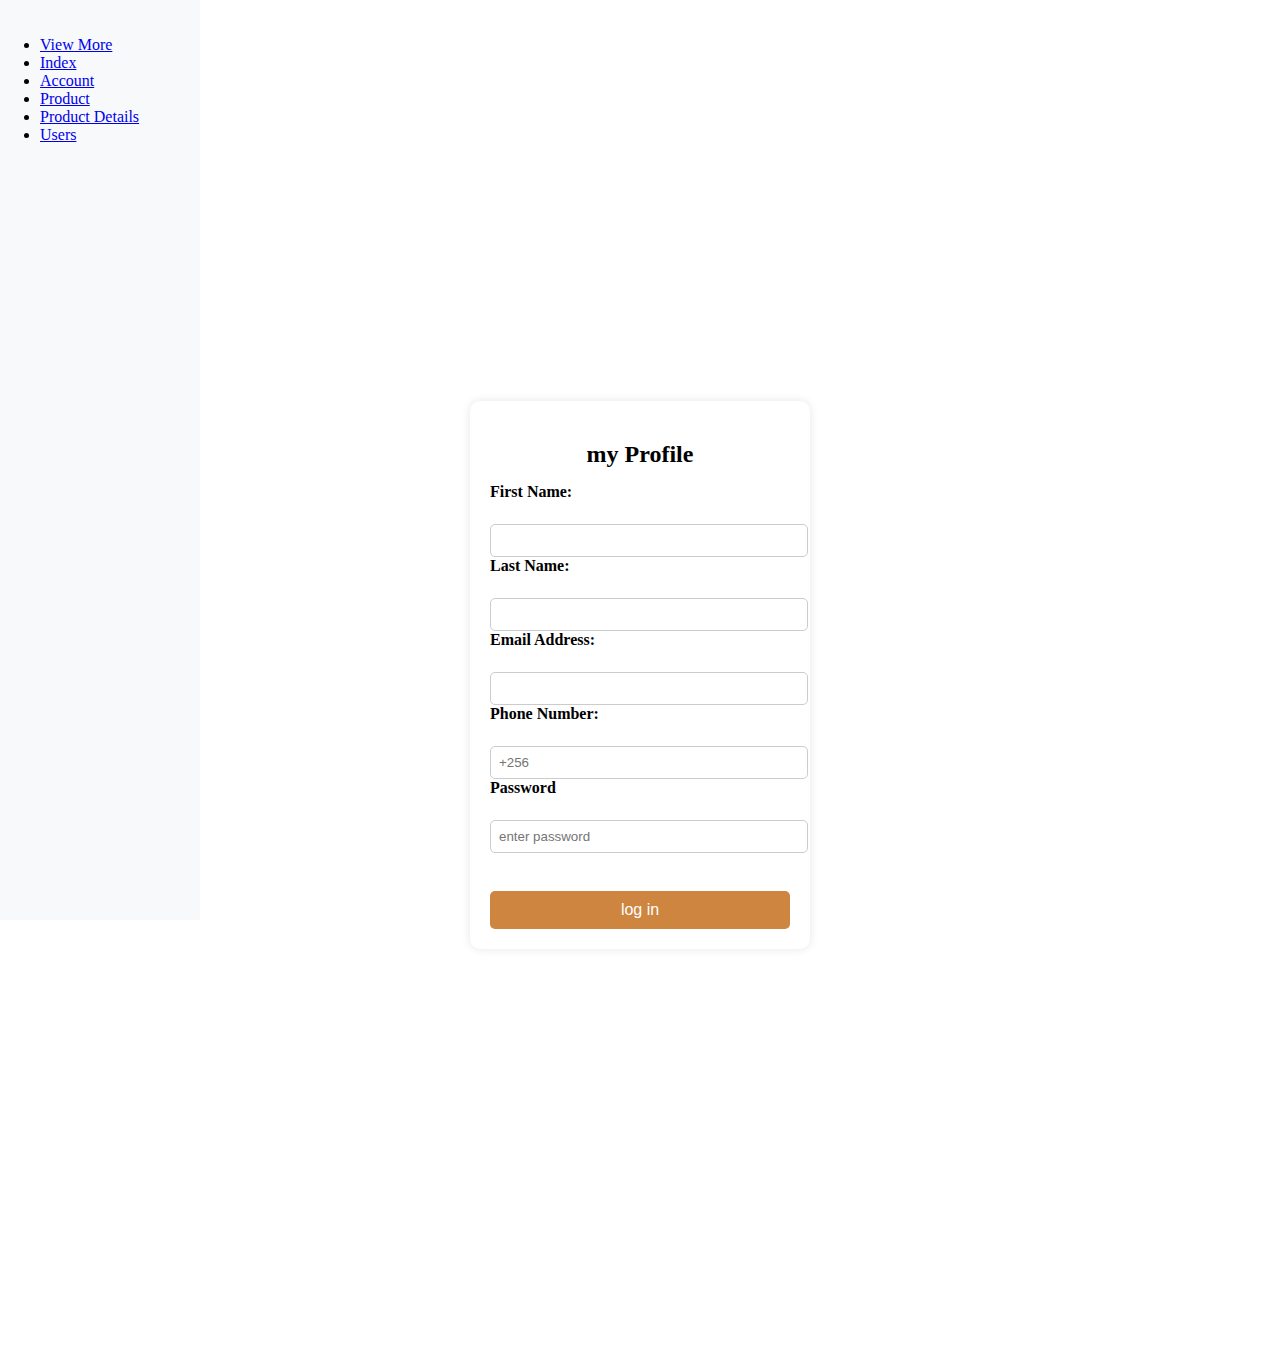
==== account.html @ 978bef11 "KGL" ====
<!DOCTYPE html>
<html lang="en">
<head>
    <meta charset="UTF-8">
    <meta name="viewport" content="width=device-width, initial-scale=1.0">
    <title>Document</title>
    <link rel="stylesheet" href="./CSS/account.css">
</head>
<body>
  <style>
     .sidebar {
            width: 200px; 
            height: 100vh; 
            background-color: #f8f9fa; 
            padding-top: 20px;
            position: fixed;
            left: 0;
            top: 0;
     }
  </style>

  <div class="sidebar">
    <ul>
        <li><a href="dashboard.html">View More</a></li>
        <li><a href="index.html">Index</a></li>
        <li><a href="account.html">Account</a></li>
        <li><a href="product.html">Product</a></li>
        <li><a href="product-details.html">Product Details</a></li>
        <li><a href="user.html" class="disabled">Users</a></li>
    </ul>
</div>
    <div class="form-container">
        <h2>my Profile</h2> 
        <form>
            <label for="fullname">First Name:</label><br>
            <input type="text" id="fullname" name="fullname" required>
              <br>
            <label for="fullname">Last Name:</label><br>
            <input type="text" id="fullname" name="fullname" required>
              <br>
            <label for="email">Email Address:</label><br>
            <input type="email" id="email" name="email" required>
               <br>
            <label for="phone">Phone Number:</label><br>
            <input type="tel" id="phone" name="phone" placeholder="+256">
                <br>
            <label for="password"> Password</label><br>
            <input type="password" id="password" name="password" placeholder="enter password"><br>
              <br>
            <button type="submit">log in</button>
        </form>
    </div>
</body>
</html>
---- CSS/account.css ----
body {
            display: flex;
            justify-content: center;
            align-items: center;
            height: 150vh; /
            background-color: #f4f4f4;
            margin: 0;
        }
        .form-container {
            background: white;
            padding: 20px;
            border-radius: 10px;
            box-shadow: 0px 0px 10px rgba(0, 0, 0, 0.1);
            width: 300px;
            text-align: center;
        }
        h2 {
            margin-bottom: 15px;
        }
        label {
            display: flex;
            margin-top:0px;
            font-weight: bold;
        }
        input {
            width: 100%;
            padding: 8px;
            margin-top: 5px;
            border: 1px solid #ccc;
            border-radius: 5px;
        }
        button {
            width: 100%;
            padding: 10px;
            margin-top: 20px;
            border: none;
            background-color: peru;
            color: white;
            font-size: 16px;
            cursor: pointer;
            border-radius: 5px;
        }
        button:hover {
            background-color:peru;
        }
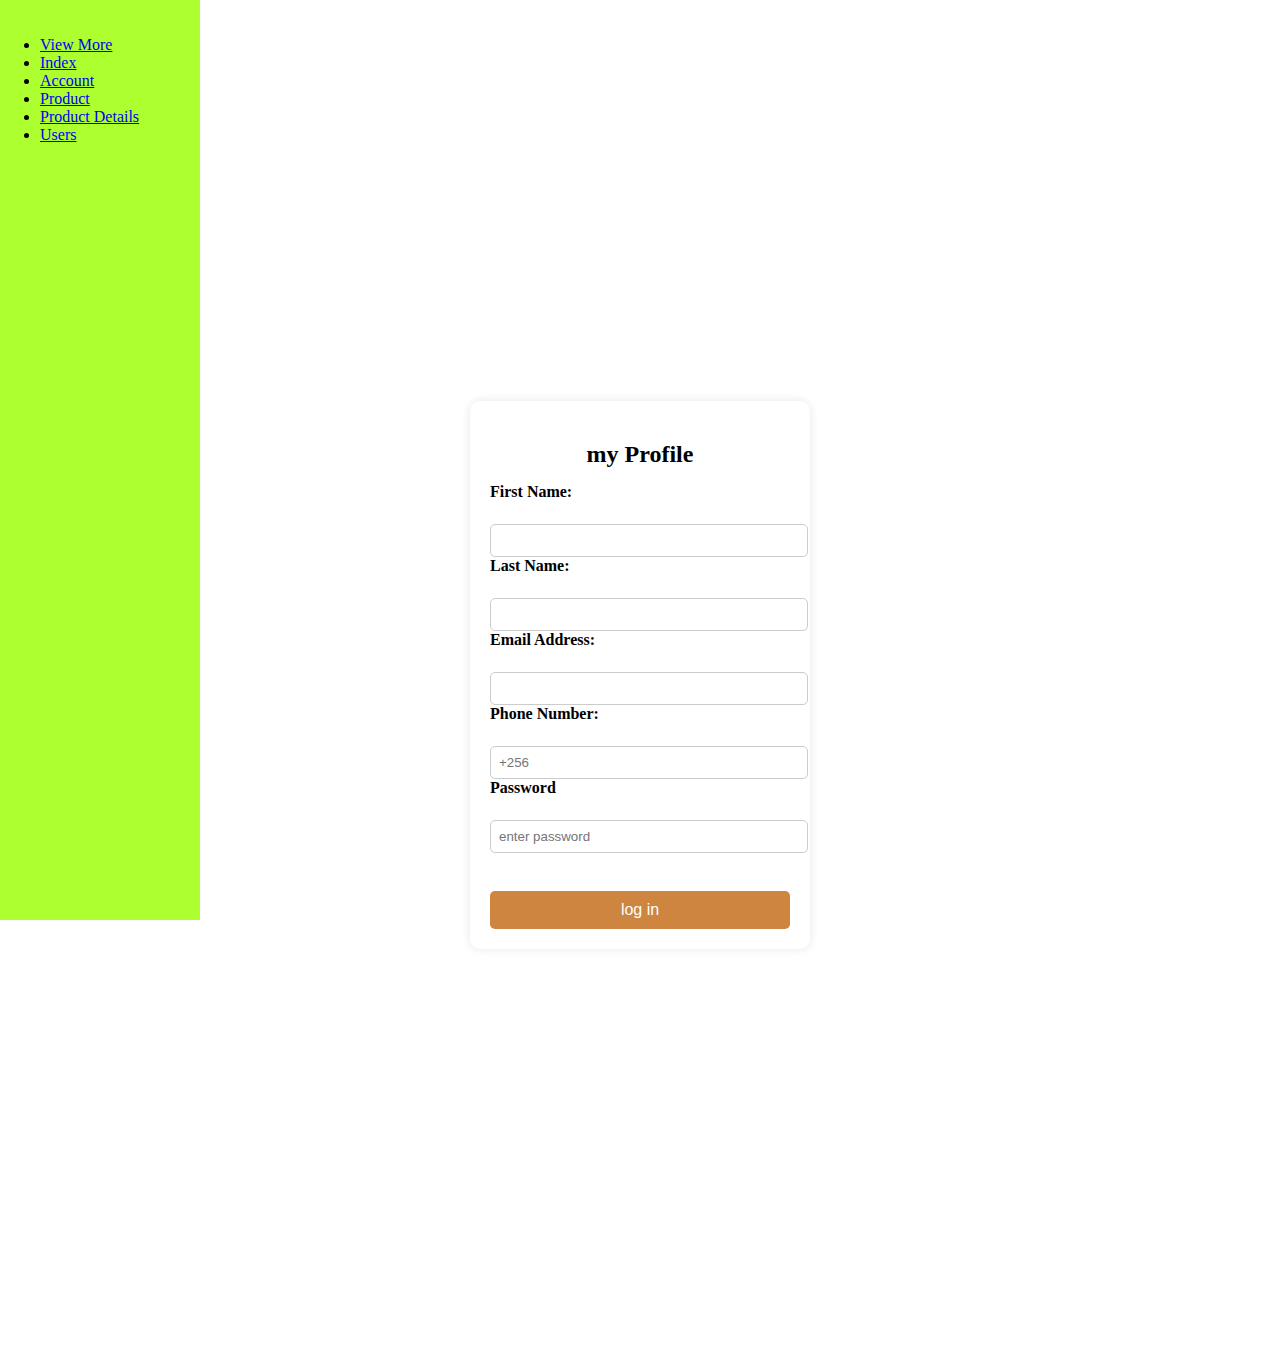
==== commit c1d40632: "I have made several changes in all my pages" ====
--- a/account.html
+++ b/account.html
@@ -4,18 +4,23 @@
     <meta charset="UTF-8">
     <meta name="viewport" content="width=device-width, initial-scale=1.0">
     <title>Document</title>
-    <link rel="stylesheet" href="./CSS/account.css">
+    <link rel="stylesheet" href="account.css">
 </head>
 <body>
   <style>
      .sidebar {
             width: 200px; 
             height: 100vh; 
-            background-color: #f8f9fa; 
+            background-color: greenyellow; 
             padding-top: 20px;
-            position: fixed;
-            left: 0;
+            position:fixed;
+            left:0;
             top: 0;
+     }
+     body{
+      background-image: url(my7.gif);
+      background-position: right;
+      background-repeat: no-repeat;
      }
   </style>
 
--- a/account.css
+++ b/account.css
@@ -0,0 +1,51 @@
+
+        
+        body {
+            display: flex;
+            justify-content: center;
+            align-items: center;
+            height: 150vh; /
+            background-color: #f4f4f4;
+            margin: 0;
+        }
+        .form-container {
+            background: white;
+            padding: 20px;
+            border-radius: 10px;
+            box-shadow: 0px 0px 10px rgba(0, 0, 0, 0.1);
+            width: 300px;
+            text-align: center;
+        }
+        h2 {
+            margin-bottom: 15px;
+        }
+        label {
+            display: flex;
+            margin-top:0px;
+            font-weight: bold;
+        }
+        input {
+            width: 100%;
+            padding: 8px;
+            margin-top: 5px;
+            border: 1px solid #ccc;
+            border-radius: 5px;
+        }
+        button {
+            width: 100%;
+            padding: 10px;
+            margin-top: 20px;
+            border: none;
+            background-color: peru;
+            color: white;
+            font-size: 16px;
+            cursor: pointer;
+            border-radius: 5px;
+        }
+        button:hover {
+            background-color:peru;
+        }
+    
+    
+    
+    
